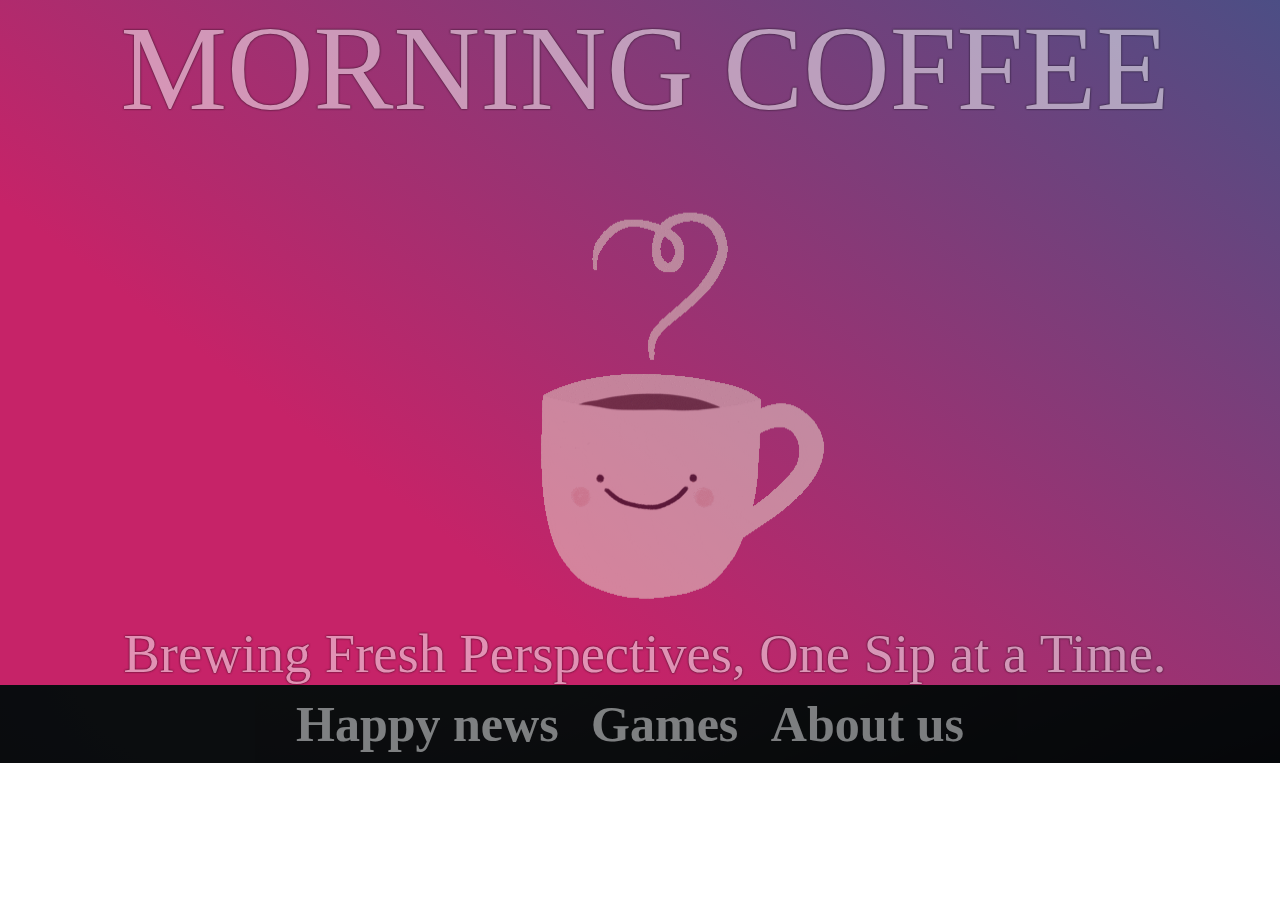
==== games.html @ 6a1b7b1c "Uploading from my offline VSCODE sessions" ====
<!DOCTYPE html>
<html lang="en">
  <head>
    <meta charset="UTF-8" />
    <meta name="viewport" content="width=device-width, initial-scale=1.0" />
    <meta
      name="description"
      content="Morning Coffee, News and inspiration for your morning."
    />
    <meta name="keywords" content="Coffe, news, inspiration" />
    <meta name="author" content="Morning Coffee" />
    <title>Morning Coffee</title>
    <link rel="stylesheet" type="text/css" href="styles.css" />
  </head>
  <body>
    <div class="topmid">
      <div class="topmidlogo">MORNING COFFEE</div>
      <div class="topmidpicture"><img src="images/happycoffe.gif" /></div>
      <div class="topmidbreadtext">
        Brewing Fresh Perspectives, One Sip at a Time.
      </div>
    </div>

    <div class="menutext">
      <a href="index.html#happynews">Happy news</a>
      <a href="#games">Games</a>
      <a href="#about us">About us</a>
    </div>
  </body>
</html>
---- styles.css ----
body {
  
    font-family: 'Prompt', Titan One;
    color: white;
    background: linear-gradient(217deg, rgba(76,78,133,100), rgba(255,0,0,0) 70.71%),
            linear-gradient(127deg, rgba(49,77,113,100), rgba(0,255,0,0) 70.71%),
            linear-gradient(336deg, rgba(47,72,88), rgba(0,0,255,0) 70.71%);
    background-repeat: no-repeat;
    text-shadow: 0 0 2px #000000, 0 0 2px #000000;
    justify-content: center;
    margin: 0px;
}
.p1 {
    font-size: 15px;
}

h1 {
    font-size: 80px;
}
.main-wrapper{
    display: flex;
    width: 100%;
    overflow: hidden;
    /* justify-content: center; */
    /*flex-wrap: nowrap; */

}

.container-top {
    display: flex;
    position: relative;
    width: 100vw;
    height: 15vh;
    align-items: center;
    justify-content: center;
    background-color: aqua;
   
}

.leftrow {
    
    width: 20%;
    height: max-content;
   
}

.midrow{
    width: 60%;
    justify-content: center;
    background-color: #c6236700;
   
    
   

}

.rightrow {
    display: flex;
    justify-content: flex-end;
    width: 20%;
    min-width: 20%;
    height: max-content;
}


.topmid {
    display: flex;
    flex-wrap: wrap;
    flex-direction: row;
    height: auto;
    width: 100%;
    justify-content: center;
    /*background-color: rgba(0, 0, 0, 0.096);*/
    margin: 0px;

    background: linear-gradient(217deg, rgba(76,78,133,100), rgba(198,35,104,100) 70.71%),
            linear-gradient(127deg, rgba(198,35,104,100), rgba(198,35,104,100) 70.71%),
            linear-gradient(336deg, rgba(76,78,133,100), rgba(198,35,104,100) 70.71%);
    background-repeat: no-repeat;

    
}


.topmidlogo {
    font-size: calc(5.5vh + 5.5vw);
    opacity: 50%; 
    z-index: 1;
    margin-left: 10px;
    
    

}
.topmidpicture {
    padding-left: 50px;
    opacity: 50%;
    z-index: 0;
    overflow: hidden;
    margin-right: 10px;
    height: auto;
}
.topmidpicture img {
    height: 100%;
    width: 100%;
}
.topmidbreadtext {
    text-align: center;
    font-size: calc(2.5vh + 2.5vw);
    top: -50%;
    width: 100%;
    margin-left: 10px;
    opacity: 50%;
}
.spacer {
    aspect-ratio: 960/300;
    width: 100%;
    max-height: 50vh;
    background-repeat: no-repeat;
    background-position: center;
    background-size: cover;
}
.waves {
    background-image: url('./waves.svg');
}
.menutext {
    flex: 2;
    font-size: 50px;
    background-color:rgb(0, 0, 0);
    text-align: center;
    padding: 10px;
    opacity: 90%;
   
}


.menutext a {
    text-decoration: none;
    color: #fff;
    font-weight: bold;
    margin-right: 20px;
    transition: color 0.5s ease; 
    opacity: 50%;
}

a:hover {
    color: hotpink;
  }
.topmidtext {
    
    top: -1px;
    left: -20%;
    font-size: 12px;
    opacity: 50%;
}

.container {
    justify-items: center;
}
.container img {
    height: 100%;
    width: 100%;
}

.spaceraboutus {
    aspect-ratio: 768/200;
    width: 100%;
    max-height: 50vh;
    background-repeat: no-repeat;
    background-position: center;
    background-size: cover;
    padding: 0px;
    margin-bottom: -55px;
}
.waveaboutus {
    background-image: url('./waveaboutus.svg');
}


.aboutus {
    height: auto;
    width: auto;
    background-color:#a0efd7;
    font-size: large;
    letter-spacing: 2px;
}

.aboutus-background {
    background-color:#51796d
}



.subscribe-newsletter{
    border-top-left-radius: 0%;
    border-top-right-radius: 0%;
    border-bottom-left-radius: 20%;
    border-bottom-right-radius: 20%;
    background: linear-gradient(90deg, #2F4858, #314D71);
    background-size: fill;
    padding: 20px;
    width: 92%;

    
} 
.game-container {
    display: flex;
    flex-wrap: wrap;

  
}
.ZMgameFrame {
    height: 480px;
    width: 800px;
    align-self: center;
}
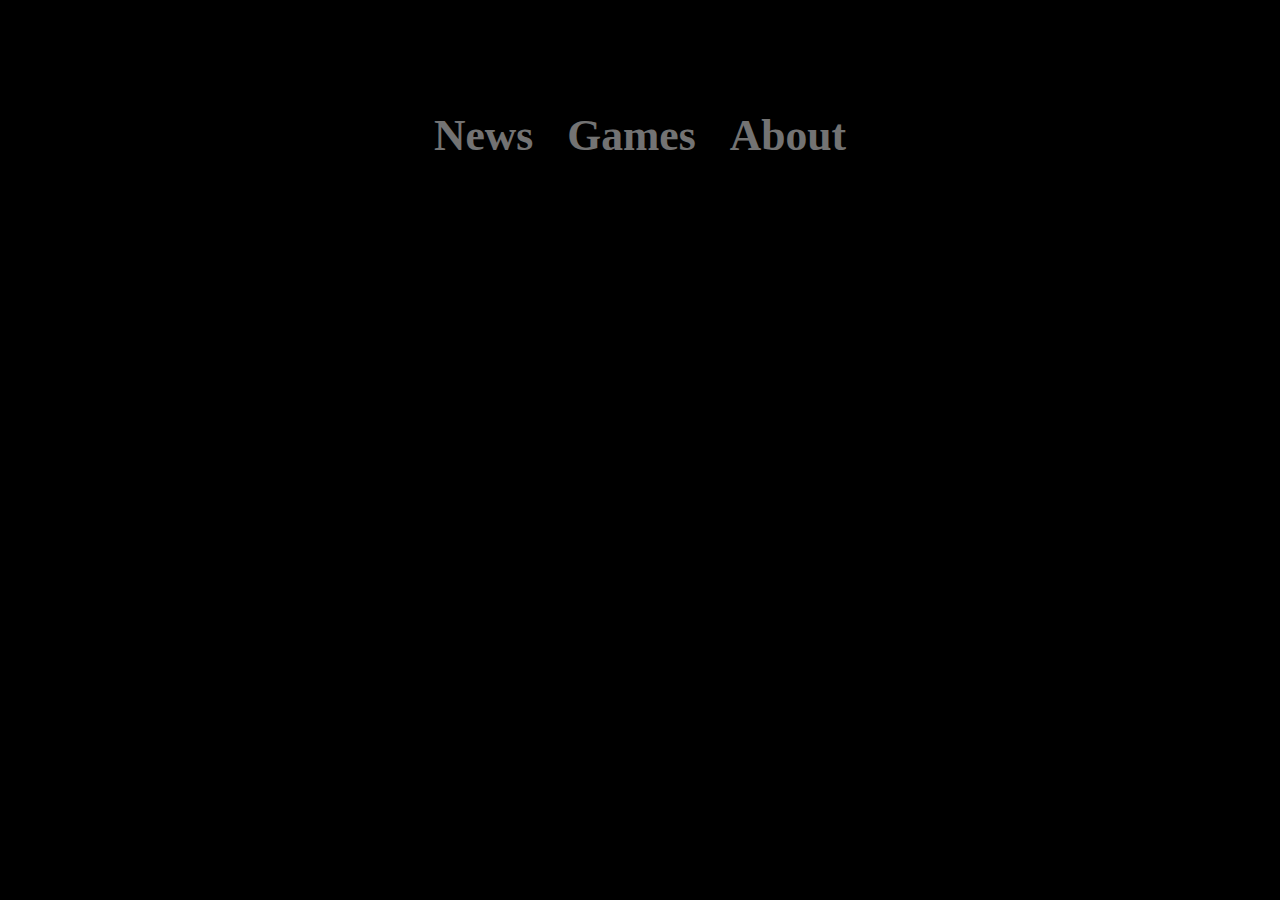
==== commit 1fe6dcfc: "Updated website" ====
--- a/games.html
+++ b/games.html
@@ -10,21 +10,26 @@
     <meta name="keywords" content="Coffe, news, inspiration" />
     <meta name="author" content="Morning Coffee" />
     <title>Morning Coffee</title>
-    <link rel="stylesheet" type="text/css" href="styles.css" />
+    <link rel="stylesheet" type="text/css" href="gamestyles.css" />
   </head>
   <body>
-    <div class="topmid">
-      <div class="topmidlogo">MORNING COFFEE</div>
-      <div class="topmidpicture"><img src="images/happycoffe.gif" /></div>
-      <div class="topmidbreadtext">
-        Brewing Fresh Perspectives, One Sip at a Time.
+
+      <div class="menutext center">
+        <a href="index.html#happynews">News</a>
+        <a href="#games">Games</a>
+        <a href="index.html#about us">About</a>
       </div>
-    </div>
 
-    <div class="menutext">
-      <a href="index.html#happynews">Happy news</a>
-      <a href="#games">Games</a>
-      <a href="#about us">About us</a>
+      <div id="games" class="gamecontainer center">
+        
+          <div>
+            <script src="https://cdn.htmlgames.com/embed.js?game=MontanaSolitaire&amp;bgcolor=white"></script>
+          </div>
+          <div>
+            <script src="https://cdn.htmlgames.com/embed.js?game=Mahjong3DConnect&amp;bgcolor=white"></script>
+          </div>
+        
+      </div>
     </div>
   </body>
 </html>
--- a/gamestyles.css
+++ b/gamestyles.css
@@ -0,0 +1,50 @@
+body {
+  
+    font-family: 'Prompt', Titan One;
+    color: white;
+    background-color: #000000;
+    text-shadow: 0 0 2px #000000, 0 0 2px #000000;
+    justify-content: center;
+    margin: 0px;
+
+}
+
+.center {
+    margin: auto;
+    left: 50%;
+    transform: translate(-50%, 0);
+  }
+
+.menutext {
+    position: absolute;
+    top: 100px;
+    height: auto;
+    width: 80vw;
+    background-color:rgb(0, 0, 0);
+    padding: 10px;
+    opacity: 90%;
+    text-align: center;
+    word-spacing: 30px;
+}
+
+.menutext a {
+   
+    text-decoration: none;
+    color: #fff;
+    font-weight: bold;
+    font-size: calc(2vw + 2vh);
+    transition: color 0.5s ease; 
+    opacity: 50%;
+    ;
+}
+a:hover {
+    color: hotpink;
+  }
+
+.gamecontainer {
+    position: absolute;
+    top: 50vh;
+    background-color: #000000;
+   
+
+}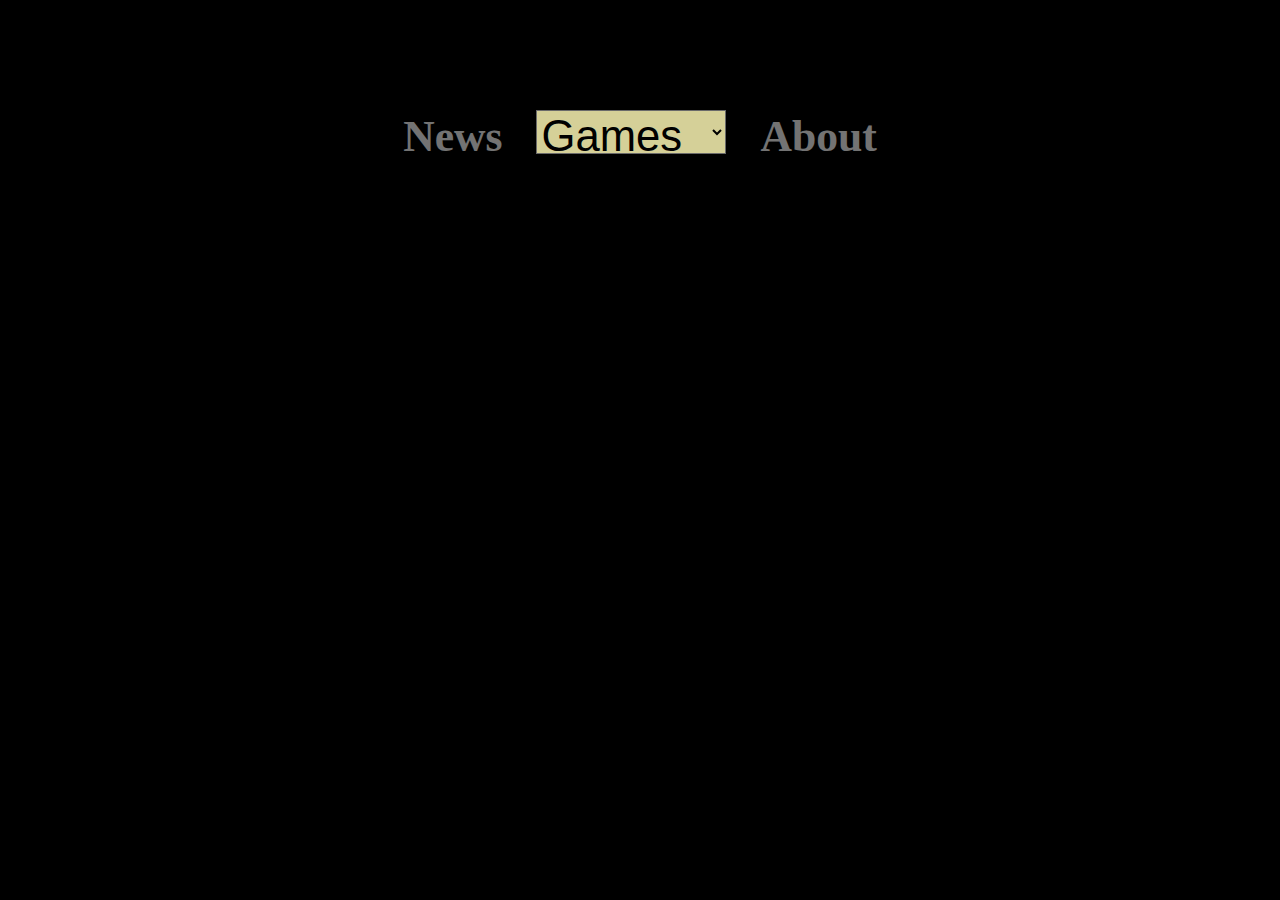
==== commit 4dbf2cb4: "Added drop down menu" ====
--- a/games.html
+++ b/games.html
@@ -16,16 +16,21 @@
 
       <div class="menutext center">
         <a href="index.html#happynews">News</a>
-        <a href="#games">Games</a>
+        <label class="menutext" id="#games" for="age"></label>
+        <select id="games" name="games" onchange="location = this.value;">
+            <option>Games</option>
+            <option value="#solitaire">Solitaire</option>
+            <option value="#mahjong">Mahjong</option>
+        </select>
         <a href="index.html#about us">About</a>
       </div>
 
       <div id="games" class="gamecontainer center">
         
-          <div>
+          <div id="solitaire">
             <script src="https://cdn.htmlgames.com/embed.js?game=MontanaSolitaire&amp;bgcolor=white"></script>
           </div>
-          <div>
+          <div id="mahjong">
             <script src="https://cdn.htmlgames.com/embed.js?game=Mahjong3DConnect&amp;bgcolor=white"></script>
           </div>
         
--- a/gamestyles.css
+++ b/gamestyles.css
@@ -47,4 +47,15 @@
     background-color: #000000;
    
 
+}
+
+select {
+    height: calc(2vw + 2vh);
+    font-size: calc(2vw + 2vh);
+    background-color: palegoldenrod;
+    border-radius: -25px;
+}
+
+option {
+    font-size: calc(2vw + 2vh);
 }